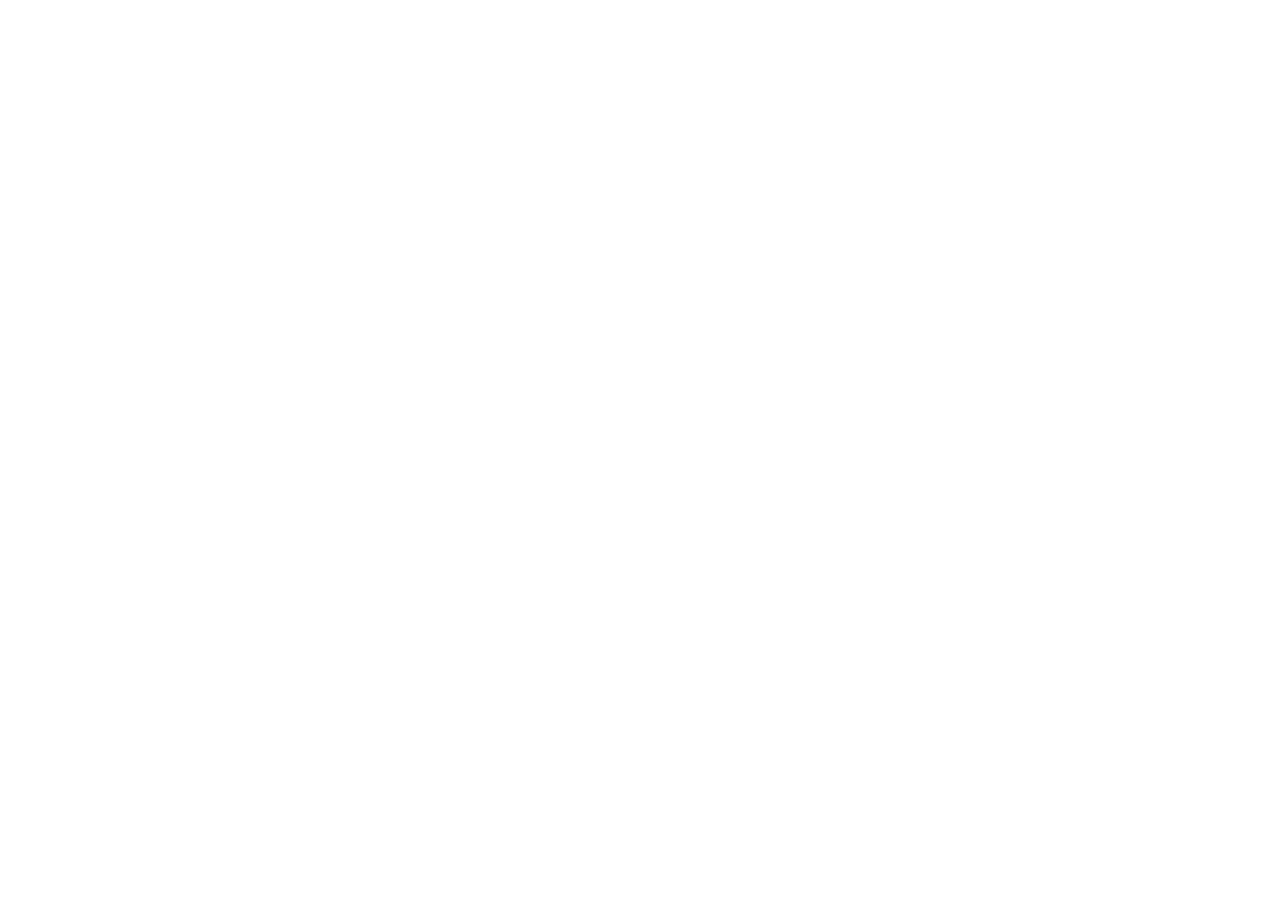
==== public/index.html @ 96bddb3f "Initial commit" ====
<!DOCTYPE html>
<html lang="en">
  <head>
    <meta charset="utf-8" />
    <link rel="shortcut icon" href="%PUBLIC_URL%/favicon.ico" />
    <meta
      name="viewport"
      content="width=device-width, initial-scale=1, shrink-to-fit=no"
    />
    <meta name="theme-color" content="#000000" />
    <!--
      manifest.json provides metadata used when your web app is added to the
      homescreen on Android. See https://developers.google.com/web/fundamentals/web-app-manifest/
    -->
    <link rel="manifest" href="%PUBLIC_URL%/manifest.json" />
    <!--
      Notice the use of %PUBLIC_URL% in the tags above.
      It will be replaced with the URL of the `public` folder during the build.
      Only files inside the `public` folder can be referenced from the HTML.

      Unlike "/favicon.ico" or "favicon.ico", "%PUBLIC_URL%/favicon.ico" will
      work correctly both with client-side routing and a non-root public URL.
      Learn how to configure a non-root public URL by running `npm run build`.
    -->
    <title>Create React App + Go API</title>
  </head>
  <body>
    <noscript>
      You need to enable JavaScript to run this app.
    </noscript>
    <div id="root"></div>
    <!--
      This HTML file is a template.
      If you open it directly in the browser, you will see an empty page.

      You can add webfonts, meta tags, or analytics to this file.
      The build step will place the bundled scripts into the <body> tag.

      To begin the development, run `npm start` or `yarn start`.
      To create a production bundle, use `npm run build` or `yarn build`.
    -->
  </body>
</html>
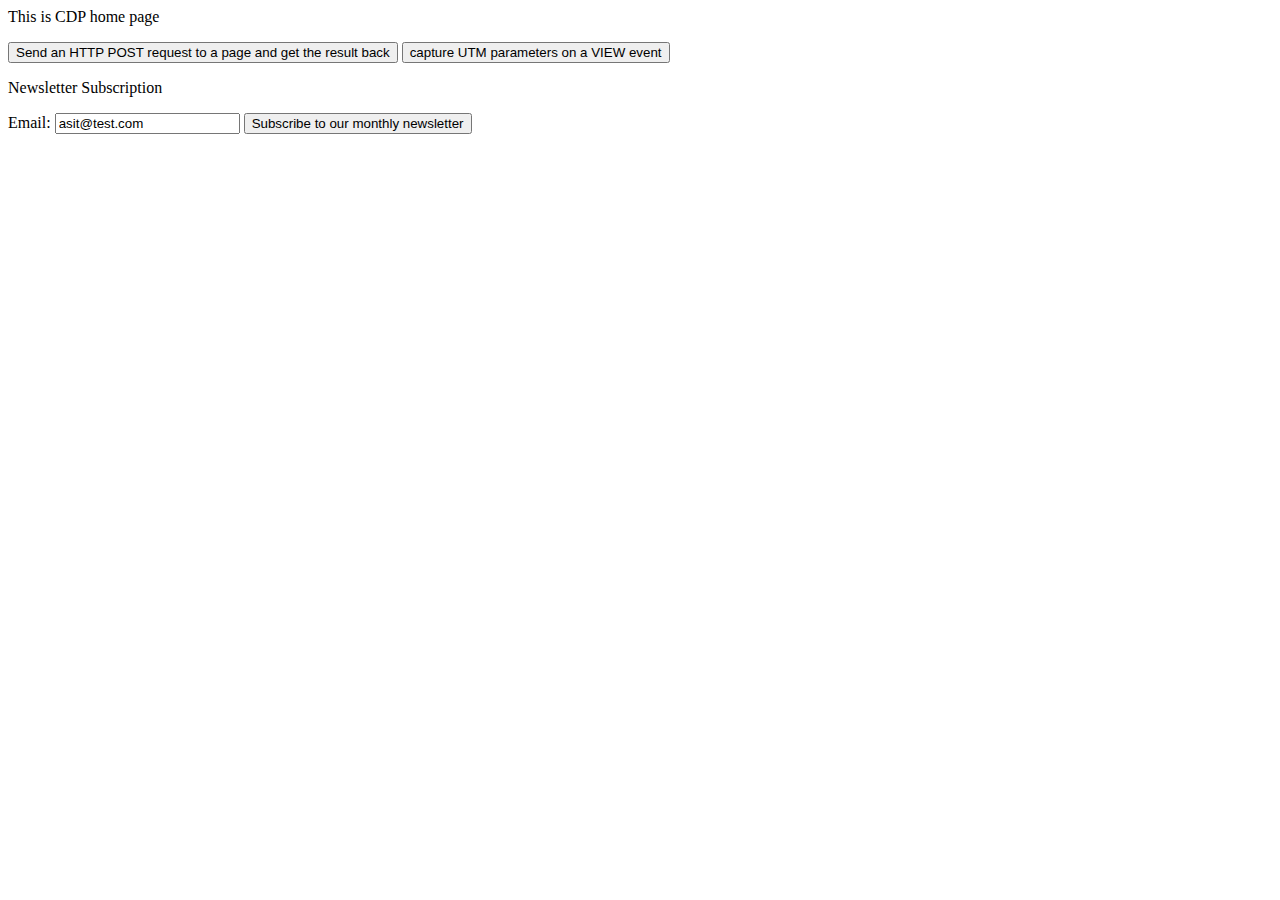
==== commit 1b264e39: "Update and rename home.html to index.html" ====
--- a/public/index.html
+++ b/public/index.html
@@ -1,43 +1,215 @@
-<!DOCTYPE html>
-<html lang="en">
-  <head>
-    <meta charset="utf-8" />
-    <link rel="shortcut icon" href="%PUBLIC_URL%/favicon.ico" />
-    <meta
-      name="viewport"
-      content="width=device-width, initial-scale=1, shrink-to-fit=no"
-    />
-    <meta name="theme-color" content="#000000" />
-    <!--
-      manifest.json provides metadata used when your web app is added to the
-      homescreen on Android. See https://developers.google.com/web/fundamentals/web-app-manifest/
-    -->
-    <link rel="manifest" href="%PUBLIC_URL%/manifest.json" />
-    <!--
-      Notice the use of %PUBLIC_URL% in the tags above.
-      It will be replaced with the URL of the `public` folder during the build.
-      Only files inside the `public` folder can be referenced from the HTML.
-
-      Unlike "/favicon.ico" or "favicon.ico", "%PUBLIC_URL%/favicon.ico" will
-      work correctly both with client-side routing and a non-root public URL.
-      Learn how to configure a non-root public URL by running `npm run build`.
-    -->
-    <title>Create React App + Go API</title>
-  </head>
-  <body>
-    <noscript>
-      You need to enable JavaScript to run this app.
-    </noscript>
-    <div id="root"></div>
-    <!--
-      This HTML file is a template.
-      If you open it directly in the browser, you will see an empty page.
-
-      You can add webfonts, meta tags, or analytics to this file.
-      The build step will place the bundled scripts into the <body> tag.
-
-      To begin the development, run `npm start` or `yarn start`.
-      To create a production bundle, use `npm run build` or `yarn build`.
-    -->
-  </body>
-</html>
+    <html>
+    <head>
+        <script src="https://ajax.googleapis.com/ajax/libs/jquery/3.5.1/jquery.min.js"></script>
+
+        <script>$(document).ready(function ()
+            {
+                $("#btn1").click(function () {
+                    $.post("https://61273754c2e8920017bc0b78.mockapi.io/test",
+                        {
+                            name: "Asit",
+                            city: "Bangalore"
+                        },
+                        function (data, status) {
+                            alert("Data: " + data.items.name + "\nStatus: " + status);
+                        });
+                });
+
+                //View event and add UTM parameters
+                $("#btn2").click(function () {                   
+                    _boxeverq.push(function () {
+                        var viewEvent = {
+                            "browser_id": Boxever.getID(),
+                            "channel": "WEB",
+                            "type": "VIEW",
+                            "language": "EN",
+                            "currency": "EUR",
+                            "page": "home",
+                            "pos": "alphaspingaming.com"
+                        };
+                        
+                        viewEvent = Boxever.addUTMParams(viewEvent);
+                        
+                        Boxever.eventCreate(viewEvent, function (data) { }, 'json');
+                    });
+                });
+
+                //Guest Identifier event
+                $("#btn3").click(function () {
+                        _boxeverq.push(function () {
+                            var subscriptionEvent = {
+                                "browser_id": Boxever.getID(),
+                                "channel": "WEB",
+                                "type": "IDENTITY",
+                                "language": "EN",
+                                "currency": "EUR",
+                                "pos": "alphaspingaming.com",
+                                "email": "abc3@test.com",
+                                "identifiers": [{
+                                    "provider": "BOXEVER_IDENTITY_SYSTEM",
+                                    "id": "abc3@test.com"
+                                }]
+                            };
+                            Boxever.eventCreate(subscriptionEvent, function (data) { }, 'json');
+
+                            var viewEvent = {
+                                "browser_id": Boxever.getID(),
+                                "channel": "WEB",
+                                "type": "NEWSLETTER_SUBSCRIBE"
+
+
+                                /*"browser_id": Boxever.getID(),
+                                "channel": "WEB",
+                                "type": "VIEW",
+                                "language": "EN",
+                                "currency": "EUR",
+                                "pos": "alphaspingaming.com",
+                                "ext": {
+                                    "newsletter": "Subscribed"
+                                }*/
+
+                                /*"type": "VIEW",
+                                "clientKey": "pqsrxehja3f17kpxeuvoare26qfmbcu0",
+                                "browserRef": Boxever.getID(),
+                                "channel": "WEB",
+                                "pointOfSale": "alphaspingaming.com",
+                                "language": "EN",
+                                "currencyCode": "EUR",
+                                "page": "home page test",
+                                "utmSource": "Google",
+                                "utmMedium": "PPC",
+                                "utmCampaign": "103970",
+                                "utr": "14d7c8f3-e279-44cc-8c86-5711d5e4a9b3",
+                                "utmTerm": "foo+bar",
+                                "utmContent": "bannerad",
+                                "ext": {
+                                    "newsletter": "Subscribed"
+                                }*/
+                            };
+                           
+
+                            Boxever.eventCreate(viewEvent, function (data) { }, 'json');
+
+                            /*var subscriptionEvent1 = {
+                                "browser_id": Boxever.getID(),
+                                "type": "NEWSLETTER_SUBSCRIPTION",
+                                "channel": "WEB",
+                                "pos": "alphaspingaming.com"
+                            };
+    
+                            Boxever.eventCreate(subscriptionEvent1, function (data) { }, 'json');*/
+
+
+                        });
+
+                        Boxever.eventCreate(subscriptionEvent, function (data) { }, 'json');
+
+
+                    });
+
+            });
+        </script>
+
+        <title>My CDP page</title>
+        <script type="text/javascript">// Define the Boxever queue
+            var _boxeverq = _boxeverq || [];
+
+            // Define the Boxever settings
+            var _boxever_settings = {
+                client_key: 'pqsrxehja3f17kpxeuvoare26qfmbcu0',
+                target: 'https://api.boxever.com/v1.2',
+                cookie_domain: 'boxever.vercel.app'
+            };
+            // Import the Boxever library asynchronously
+            (function () {
+                var s = document.createElement('script'); s.type = 'text/javascript'; s.async = true;
+                s.src = 'https://d1mj578wat5n4o.cloudfront.net/boxever-1.4.6.min.js';
+                var x = document.getElementsByTagName('script')[0]; x.parentNode.insertBefore(s, x);
+            })();
+
+                
+            _boxeverq.push(function () {
+                var viewEvent = {
+                    "browser_id": Boxever.getID(),
+                    "channel": "WEB",
+                    "type": "VIEW",
+                    "language": "EN",
+                    "currency": "EUR",
+                    "page": "/home",
+                    "pos": "alphaspingaming.com"
+                };
+
+                Boxever.eventCreate(viewEvent, function (data) { }, 'json');
+            });
+
+            
+            
+                //------------------------------------------VIEW with Session Data EVENT start------------------------------------------
+                //_boxeverq.push(function () {
+                    //var viewEvent = {
+                    //    "browser_id": Boxever.getID(),
+                    //    "channel": "WEB",
+                    //    "type": "VIEW",
+                    //    "language": "EN",
+                    //    "currency": "EUR",
+                    //    "page": "/home",
+                    //    "pos": "alphaspingaming.com",
+                    //"sessionData": {
+                    //"deep_link": "https://www.retailsite123.com/search?product=shoes"
+                    //}
+                    //};
+                    
+                    // Invoke event create
+                    // (<event msg>, <callback function>, <format>)
+                    //Boxever.eventCreate(viewEvent, function (data) { }, 'json');
+                //});
+                //------------------------------------------VIEW with Session Data EVENT end------------------------------------------
+
+                //------------------------------------------IDENTITY EVENT start------------------------------------------
+                //https://developer.boxever.com/reference/identifying-a-guest
+                //{
+                //    "channel": "WEB",
+                //    "type": "IDENTITY",
+                //    "language": "EN",
+                //    "currency": "EUR",
+                //    "page": "home page",
+                //    "pos": "retailsite123.com",
+                //    "browser_id": "56860bff-94ba-4d84-aa37-2b5a83d5411b",
+                //    "identifiers": [{
+                //      "provider": "BXLP",
+                //      "id": "123456"
+                //    }]
+                //}
+                //------------------------------------------IDENTITY EVENT end------------------------------------------
+
+                //------------------------------------------SEARCH EVENT start------------------------------------------
+                //_boxeverq.push(function() {
+                //var searchEvent = {
+                    //"browser_id": Boxever.getID(),
+                    //"channel": "WEB",
+                    //"type": "SEARCH",
+                    //"language": "EN",
+                    //"currency": "EUR",
+                    //"page": "/test",
+                    //"pos": "alphaspingaming.com",
+                    //"product_name": "DUB-LHR",
+                    //"product_type": "DUB-LHR|Economy|Flex"
+                //};
+                    //Boxever.eventCreate(searchEvent, function(data){}, 'json');
+                //});
+                //------------------------------------------SEARCH EVENT end------------------------------------------
+        </script>
+    </head>
+    <body>
+        <p>This is CDP home page</p>
+
+        <button id="btn1">Send an HTTP POST request to a page and get the result back</button>
+        <button id="btn2">capture UTM parameters on a VIEW event</button>
+
+        <p>Newsletter Subscription</p>
+        Email: <input type="text" id="myText" value="asit@test.com">
+        <button id="btn3">Subscribe to our monthly newsletter</button>
+
+
+    </body>
+    </html>
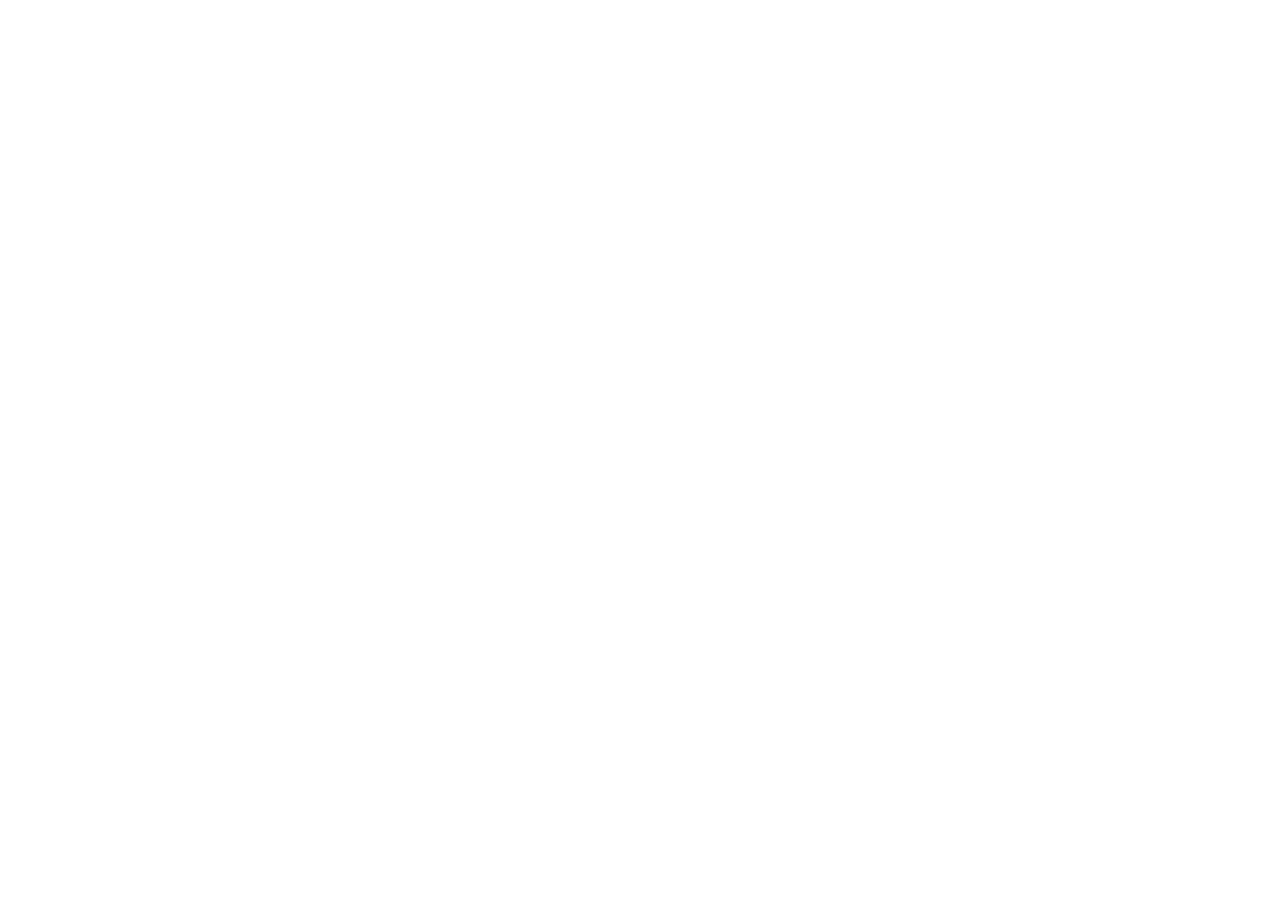
==== commit 63bed092: "Rename default.html to index.html" ====
--- a/public/index.html
+++ b/public/index.html
@@ -1,215 +1,43 @@
-    <html>
-    <head>
-        <script src="https://ajax.googleapis.com/ajax/libs/jquery/3.5.1/jquery.min.js"></script>
+<!DOCTYPE html>
+<html lang="en">
+  <head>
+    <meta charset="utf-8" />
+    <link rel="shortcut icon" href="%PUBLIC_URL%/favicon.ico" />
+    <meta
+      name="viewport"
+      content="width=device-width, initial-scale=1, shrink-to-fit=no"
+    />
+    <meta name="theme-color" content="#000000" />
+    <!--
+      manifest.json provides metadata used when your web app is added to the
+      homescreen on Android. See https://developers.google.com/web/fundamentals/web-app-manifest/
+    -->
+    <link rel="manifest" href="%PUBLIC_URL%/manifest.json" />
+    <!--
+      Notice the use of %PUBLIC_URL% in the tags above.
+      It will be replaced with the URL of the `public` folder during the build.
+      Only files inside the `public` folder can be referenced from the HTML.
 
-        <script>$(document).ready(function ()
-            {
-                $("#btn1").click(function () {
-                    $.post("https://61273754c2e8920017bc0b78.mockapi.io/test",
-                        {
-                            name: "Asit",
-                            city: "Bangalore"
-                        },
-                        function (data, status) {
-                            alert("Data: " + data.items.name + "\nStatus: " + status);
-                        });
-                });
+      Unlike "/favicon.ico" or "favicon.ico", "%PUBLIC_URL%/favicon.ico" will
+      work correctly both with client-side routing and a non-root public URL.
+      Learn how to configure a non-root public URL by running `npm run build`.
+    -->
+    <title>Create React App + Go API</title>
+  </head>
+  <body>
+    <noscript>
+      You need to enable JavaScript to run this app.
+    </noscript>
+    <div id="root"></div>
+    <!--
+      This HTML file is a template.
+      If you open it directly in the browser, you will see an empty page.
 
-                //View event and add UTM parameters
-                $("#btn2").click(function () {                   
-                    _boxeverq.push(function () {
-                        var viewEvent = {
-                            "browser_id": Boxever.getID(),
-                            "channel": "WEB",
-                            "type": "VIEW",
-                            "language": "EN",
-                            "currency": "EUR",
-                            "page": "home",
-                            "pos": "alphaspingaming.com"
-                        };
-                        
-                        viewEvent = Boxever.addUTMParams(viewEvent);
-                        
-                        Boxever.eventCreate(viewEvent, function (data) { }, 'json');
-                    });
-                });
+      You can add webfonts, meta tags, or analytics to this file.
+      The build step will place the bundled scripts into the <body> tag.
 
-                //Guest Identifier event
-                $("#btn3").click(function () {
-                        _boxeverq.push(function () {
-                            var subscriptionEvent = {
-                                "browser_id": Boxever.getID(),
-                                "channel": "WEB",
-                                "type": "IDENTITY",
-                                "language": "EN",
-                                "currency": "EUR",
-                                "pos": "alphaspingaming.com",
-                                "email": "abc3@test.com",
-                                "identifiers": [{
-                                    "provider": "BOXEVER_IDENTITY_SYSTEM",
-                                    "id": "abc3@test.com"
-                                }]
-                            };
-                            Boxever.eventCreate(subscriptionEvent, function (data) { }, 'json');
-
-                            var viewEvent = {
-                                "browser_id": Boxever.getID(),
-                                "channel": "WEB",
-                                "type": "NEWSLETTER_SUBSCRIBE"
-
-
-                                /*"browser_id": Boxever.getID(),
-                                "channel": "WEB",
-                                "type": "VIEW",
-                                "language": "EN",
-                                "currency": "EUR",
-                                "pos": "alphaspingaming.com",
-                                "ext": {
-                                    "newsletter": "Subscribed"
-                                }*/
-
-                                /*"type": "VIEW",
-                                "clientKey": "pqsrxehja3f17kpxeuvoare26qfmbcu0",
-                                "browserRef": Boxever.getID(),
-                                "channel": "WEB",
-                                "pointOfSale": "alphaspingaming.com",
-                                "language": "EN",
-                                "currencyCode": "EUR",
-                                "page": "home page test",
-                                "utmSource": "Google",
-                                "utmMedium": "PPC",
-                                "utmCampaign": "103970",
-                                "utr": "14d7c8f3-e279-44cc-8c86-5711d5e4a9b3",
-                                "utmTerm": "foo+bar",
-                                "utmContent": "bannerad",
-                                "ext": {
-                                    "newsletter": "Subscribed"
-                                }*/
-                            };
-                           
-
-                            Boxever.eventCreate(viewEvent, function (data) { }, 'json');
-
-                            /*var subscriptionEvent1 = {
-                                "browser_id": Boxever.getID(),
-                                "type": "NEWSLETTER_SUBSCRIPTION",
-                                "channel": "WEB",
-                                "pos": "alphaspingaming.com"
-                            };
-    
-                            Boxever.eventCreate(subscriptionEvent1, function (data) { }, 'json');*/
-
-
-                        });
-
-                        Boxever.eventCreate(subscriptionEvent, function (data) { }, 'json');
-
-
-                    });
-
-            });
-        </script>
-
-        <title>My CDP page</title>
-        <script type="text/javascript">// Define the Boxever queue
-            var _boxeverq = _boxeverq || [];
-
-            // Define the Boxever settings
-            var _boxever_settings = {
-                client_key: 'pqsrxehja3f17kpxeuvoare26qfmbcu0',
-                target: 'https://api.boxever.com/v1.2',
-                cookie_domain: 'boxever.vercel.app'
-            };
-            // Import the Boxever library asynchronously
-            (function () {
-                var s = document.createElement('script'); s.type = 'text/javascript'; s.async = true;
-                s.src = 'https://d1mj578wat5n4o.cloudfront.net/boxever-1.4.6.min.js';
-                var x = document.getElementsByTagName('script')[0]; x.parentNode.insertBefore(s, x);
-            })();
-
-                
-            _boxeverq.push(function () {
-                var viewEvent = {
-                    "browser_id": Boxever.getID(),
-                    "channel": "WEB",
-                    "type": "VIEW",
-                    "language": "EN",
-                    "currency": "EUR",
-                    "page": "/home",
-                    "pos": "alphaspingaming.com"
-                };
-
-                Boxever.eventCreate(viewEvent, function (data) { }, 'json');
-            });
-
-            
-            
-                //------------------------------------------VIEW with Session Data EVENT start------------------------------------------
-                //_boxeverq.push(function () {
-                    //var viewEvent = {
-                    //    "browser_id": Boxever.getID(),
-                    //    "channel": "WEB",
-                    //    "type": "VIEW",
-                    //    "language": "EN",
-                    //    "currency": "EUR",
-                    //    "page": "/home",
-                    //    "pos": "alphaspingaming.com",
-                    //"sessionData": {
-                    //"deep_link": "https://www.retailsite123.com/search?product=shoes"
-                    //}
-                    //};
-                    
-                    // Invoke event create
-                    // (<event msg>, <callback function>, <format>)
-                    //Boxever.eventCreate(viewEvent, function (data) { }, 'json');
-                //});
-                //------------------------------------------VIEW with Session Data EVENT end------------------------------------------
-
-                //------------------------------------------IDENTITY EVENT start------------------------------------------
-                //https://developer.boxever.com/reference/identifying-a-guest
-                //{
-                //    "channel": "WEB",
-                //    "type": "IDENTITY",
-                //    "language": "EN",
-                //    "currency": "EUR",
-                //    "page": "home page",
-                //    "pos": "retailsite123.com",
-                //    "browser_id": "56860bff-94ba-4d84-aa37-2b5a83d5411b",
-                //    "identifiers": [{
-                //      "provider": "BXLP",
-                //      "id": "123456"
-                //    }]
-                //}
-                //------------------------------------------IDENTITY EVENT end------------------------------------------
-
-                //------------------------------------------SEARCH EVENT start------------------------------------------
-                //_boxeverq.push(function() {
-                //var searchEvent = {
-                    //"browser_id": Boxever.getID(),
-                    //"channel": "WEB",
-                    //"type": "SEARCH",
-                    //"language": "EN",
-                    //"currency": "EUR",
-                    //"page": "/test",
-                    //"pos": "alphaspingaming.com",
-                    //"product_name": "DUB-LHR",
-                    //"product_type": "DUB-LHR|Economy|Flex"
-                //};
-                    //Boxever.eventCreate(searchEvent, function(data){}, 'json');
-                //});
-                //------------------------------------------SEARCH EVENT end------------------------------------------
-        </script>
-    </head>
-    <body>
-        <p>This is CDP home page</p>
-
-        <button id="btn1">Send an HTTP POST request to a page and get the result back</button>
-        <button id="btn2">capture UTM parameters on a VIEW event</button>
-
-        <p>Newsletter Subscription</p>
-        Email: <input type="text" id="myText" value="asit@test.com">
-        <button id="btn3">Subscribe to our monthly newsletter</button>
-
-
-    </body>
-    </html>
+      To begin the development, run `npm start` or `yarn start`.
+      To create a production bundle, use `npm run build` or `yarn build`.
+    -->
+  </body>
+</html>
